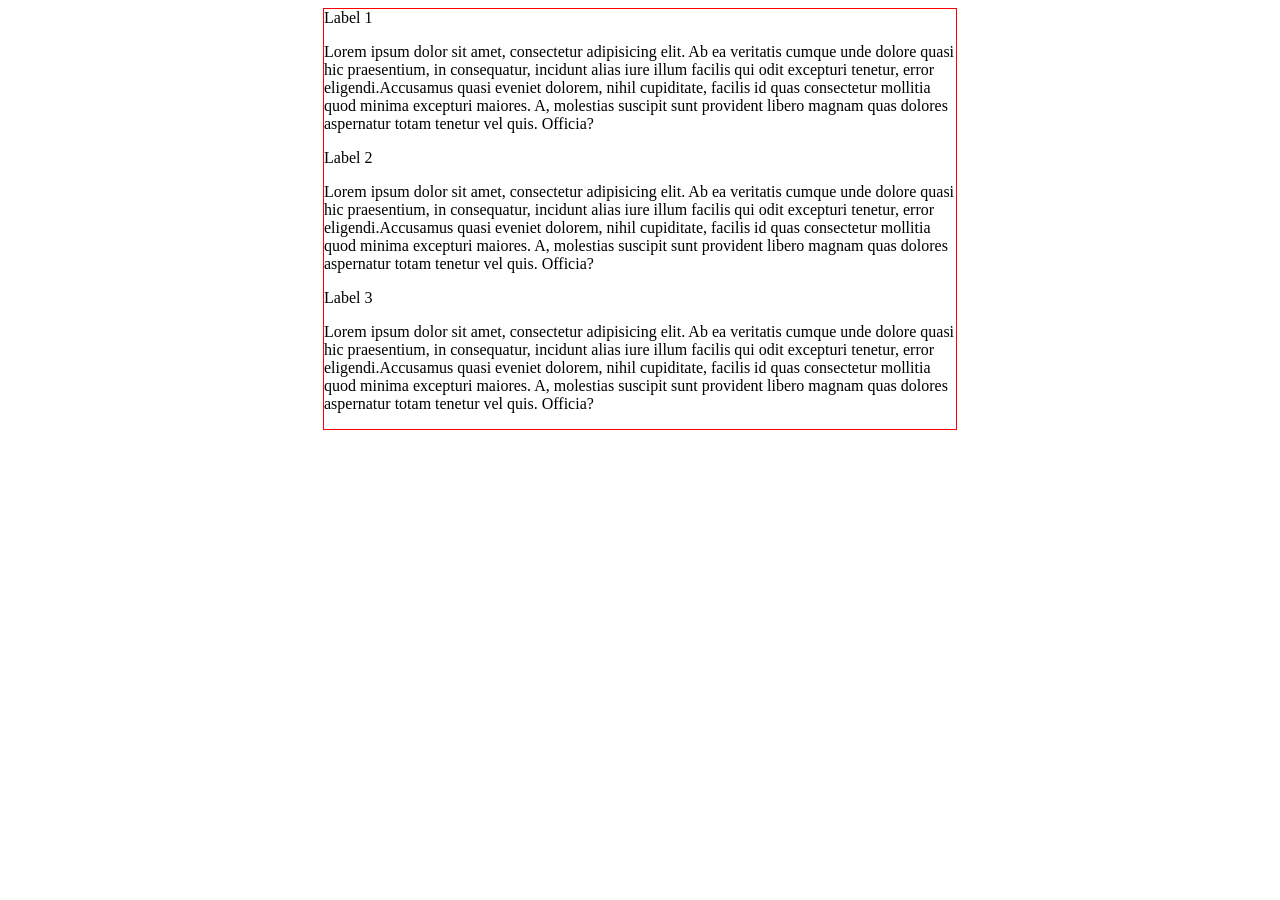
==== Collapse/index.html @ 6a15241a "ejercicios 25" ====
<!DOCTYPE html>
<html lang="en">

<head>
    <meta charset="UTF-8">
    <meta name="viewport" content="width=device-width, initial-scale=1.0">
    <meta http-equiv="X-UA-Compatible" content="ie=edge">
    <title>Document</title>
    <link type="text/css" rel="stylesheet" href="main.css">
</head>

<body>

    <div class="container">
        <input type="checkbox">
        <label>Label 1</label>
        <section>
            <p>
                Lorem ipsum dolor sit amet, consectetur adipisicing elit. Ab ea veritatis cumque unde dolore quasi hic
                praesentium, in consequatur, incidunt alias iure illum facilis qui odit excepturi tenetur, error
                eligendi.Accusamus quasi eveniet dolorem, nihil cupiditate, facilis id quas consectetur mollitia quod
                minima
                excepturi maiores. A, molestias suscipit sunt provident libero magnam quas dolores aspernatur totam
                tenetur
                vel quis. Officia?
            </p>
        </section>
        <input type="checkbox">
        <label>Label 2</label>
        <section>
            <p>
                Lorem ipsum dolor sit amet, consectetur adipisicing elit. Ab ea veritatis cumque unde dolore quasi hic
                praesentium, in consequatur, incidunt alias iure illum facilis qui odit excepturi tenetur, error
                eligendi.Accusamus quasi eveniet dolorem, nihil cupiditate, facilis id quas consectetur mollitia quod
                minima
                excepturi maiores. A, molestias suscipit sunt provident libero magnam quas dolores aspernatur totam
                tenetur
                vel quis. Officia?
            </p>
        </section>
        <input type="checkbox">
        <label>Label 3</label>
        <section>
            <p>
                Lorem ipsum dolor sit amet, consectetur adipisicing elit. Ab ea veritatis cumque unde dolore quasi hic
                praesentium, in consequatur, incidunt alias iure illum facilis qui odit excepturi tenetur, error
                eligendi.Accusamus quasi eveniet dolorem, nihil cupiditate, facilis id quas consectetur mollitia quod
                minima
                excepturi maiores. A, molestias suscipit sunt provident libero magnam quas dolores aspernatur totam
                tenetur
                vel quis. Officia?
            </p>
        </section>
    </div>
</body>

</html>
---- Collapse/main.css ----
.container {
  border: 1px solid red;
  width: 50%;
  margin: 0 auto; }
  .container input[type=checkbox] {
    width: 100%;
    opacity: 0;
    position: absolute; }

/*# sourceMappingURL=main.css.map */
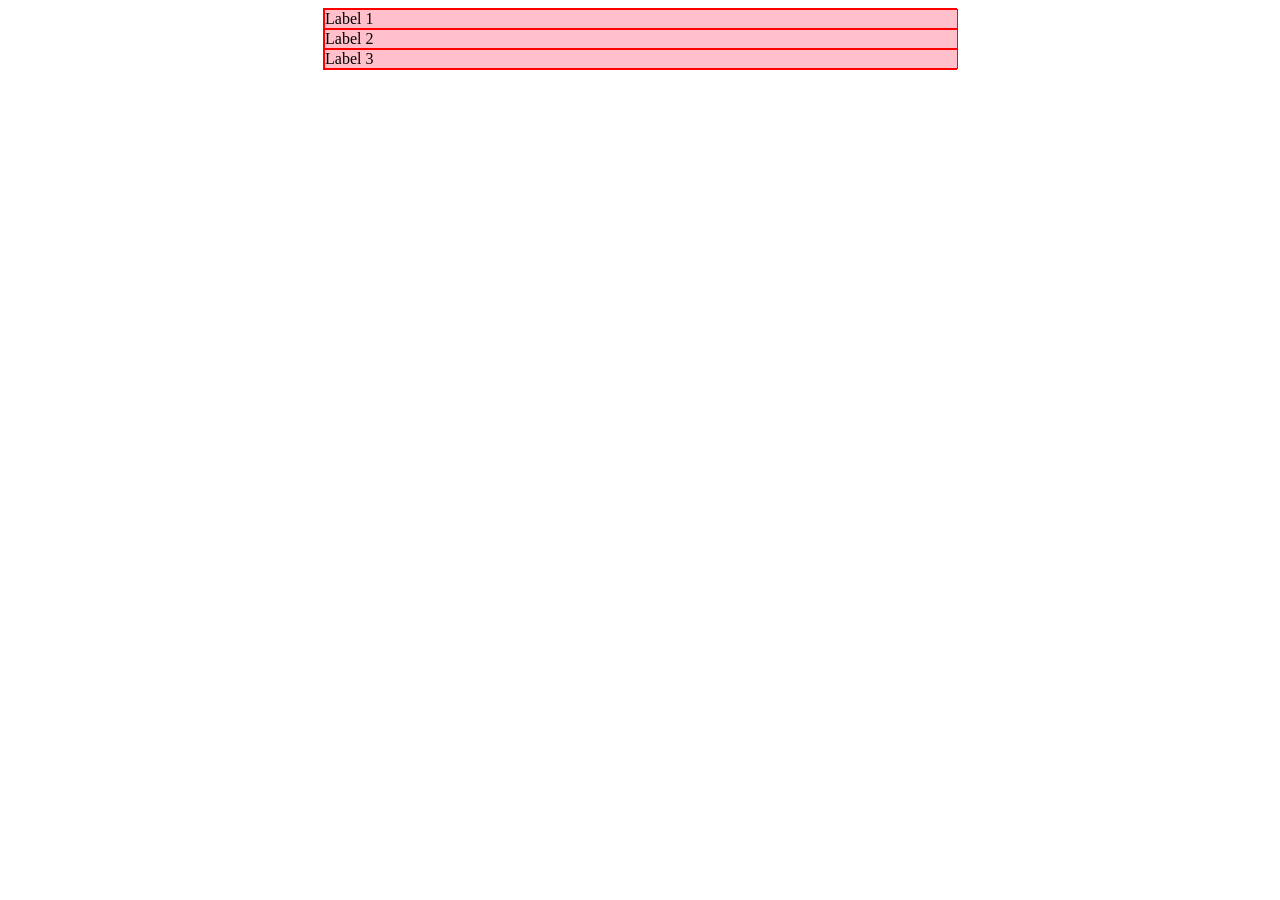
==== commit fe726fef: "actualizo final" ====
--- a/Collapse/index.html
+++ b/Collapse/index.html
@@ -12,9 +12,9 @@
 <body>
 
     <div class="container">
-        <input type="checkbox">
+        <input id="input-one" type="checkbox" >
         <label>Label 1</label>
-        <section>
+            <section class="section-one">
             <p>
                 Lorem ipsum dolor sit amet, consectetur adipisicing elit. Ab ea veritatis cumque unde dolore quasi hic
                 praesentium, in consequatur, incidunt alias iure illum facilis qui odit excepturi tenetur, error
@@ -25,9 +25,9 @@
                 vel quis. Officia?
             </p>
         </section>
-        <input type="checkbox">
+        <input id="input-two" type="checkbox">
         <label>Label 2</label>
-        <section>
+            <section class="section-two">
             <p>
                 Lorem ipsum dolor sit amet, consectetur adipisicing elit. Ab ea veritatis cumque unde dolore quasi hic
                 praesentium, in consequatur, incidunt alias iure illum facilis qui odit excepturi tenetur, error
@@ -38,9 +38,9 @@
                 vel quis. Officia?
             </p>
         </section>
-        <input type="checkbox">
+        <input id="input-three" type="checkbox">
         <label>Label 3</label>
-        <section>
+            <section class="section-three">
             <p>
                 Lorem ipsum dolor sit amet, consectetur adipisicing elit. Ab ea veritatis cumque unde dolore quasi hic
                 praesentium, in consequatur, incidunt alias iure illum facilis qui odit excepturi tenetur, error
--- a/Collapse/main.css
+++ b/Collapse/main.css
@@ -5,6 +5,23 @@
   .container input[type=checkbox] {
     width: 100%;
     opacity: 0;
-    position: absolute; }
+    position: absolute;
+    cursor: pointer; }
+  .container label {
+    border: 1px solid red;
+    background-color: pink;
+    width: 100%;
+    display: block; }
+  .container section {
+    display: none; }
+
+#input-one:checked ~ .section-one {
+  display: block; }
+
+#input-two:checked ~ .section-two {
+  display: block; }
+
+#input-three:checked ~ .section-three {
+  display: block; }
 
 /*# sourceMappingURL=main.css.map */
